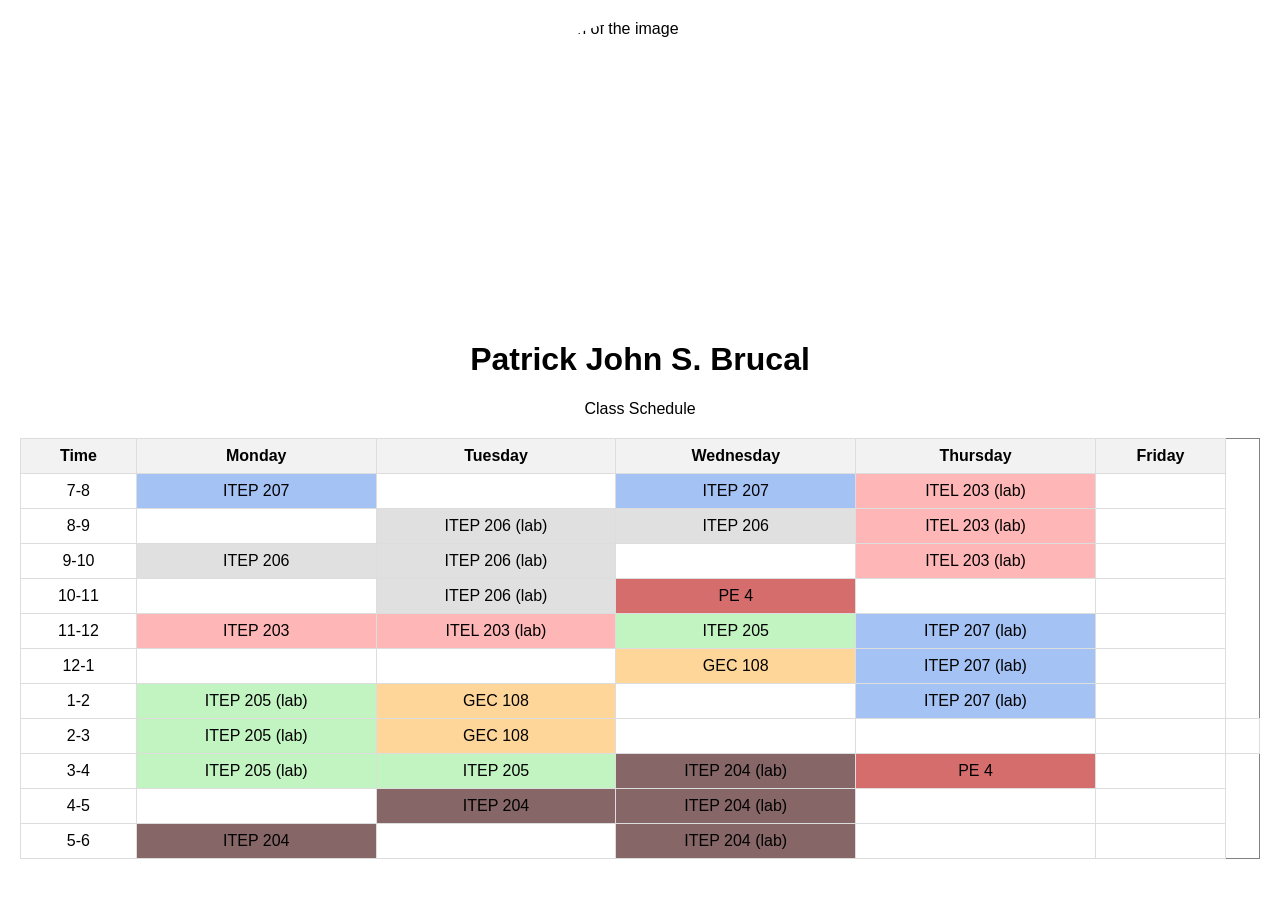
==== index.html @ b0c4c090 "Update and rename sched.html to index.html change file name" ====
<!DOCTYPE html>
<html lang="en">
<head>
    <meta charset="UTF-8">
    <meta name="viewport" content="width=device-width, initial-scale=1.0">
    <title>Class Schedule - Patrick John S. Brucal</title>
    <link rel="stylesheet" href="SchedStyle.css">
</head>
<body>

    <img src="C:\Users\PC\Downloads\IMG_20240311_190845_242.jpg" alt="Description of the image">
    <h1>Patrick John S. Brucal</h1>
    <p>Class Schedule</p>
    
    <table border="1">
        <tr>
            <th>Time</th>
            <th>Monday</th>
            <th>Tuesday</th>
            <th>Wednesday</th>
            <th>Thursday</th>
            <th>Friday</th>
        </tr>
        <tr>
            <td>7-8</td>
            <td class="subject1">ITEP 207</td>
            <td></td>
            <td class="subject1">ITEP 207</td>
            <td class="subject2">ITEL 203 (lab)</td>
            <td></td>
        </tr>
        <tr>
            <td>8-9</td>
            <td></td>
            <td class="subject5">ITEP 206 (lab)</td>
            <td class="subject5">ITEP 206</td>
            <td class="subject2">ITEL 203 (lab)</td>
            <td></td>
        </tr>
        <tr>
            <td>9-10</td>
            <td class="subject5">ITEP 206</td>
            <td class="subject5">ITEP 206 (lab)</td>
            <td></td>
            <td class="subject2">ITEL 203 (lab)</td>
            <td></td>
        </tr>
        <tr>
            <td>10-11</td>
            <td></td>
            <td class="subject5">ITEP 206 (lab)</td>
            <td class="subject7">PE 4</td>
            <td></td>
            <td></td>
        </tr>
        <tr>
            <td>11-12</td>
            <td class="subject2">ITEP 203</td>
            <td class="subject2">ITEL 203 (lab)</td>
            <td class="subject3">ITEP 205</td>
            <td class="subject1">ITEP 207 (lab)</td>
            <td></td>
        </tr>
        <tr>
            <td>12-1</td>
            <td></td>
            <td></td>
            <td class="subject4">GEC 108</td>
            <td class="subject1">ITEP 207 (lab)</td>
            <td></td>
        </tr>
        <tr>
            <td>1-2</td>
            <td class="subject3">ITEP 205 (lab)</td>
            <td class="subject4">GEC 108</td>
            <td></td>
            <td class="subject1">ITEP 207 (lab)</td>
            <td></td>
        </tr>
        <tr>
            <td>2-3</td>
            <td class="subject3">ITEP 205 (lab)</td>
            <td class="subject4">GEC 108</td>
            <td></td>
            <td></td>
            <td></td>
            <td></td>
        </tr>
        <tr>
            <td>3-4</td>
            <td class="subject3">ITEP 205 (lab)</td>
            <td class="subject3">ITEP 205</td>
            <td class="subject6">ITEP 204 (lab)</td>
            <td  class="subject7">PE 4</td>
            <td></td>
        </tr>
        <tr>
            <td>4-5</td>
            <td></td>
            <td class="subject6">ITEP 204</td>
            <td class="subject6">ITEP 204 (lab)</td>
            <td></td>
            <td></td>
        </tr>
        <tr>
            <td>5-6</td>
            <td class="subject6">ITEP 204</td>
            <td></td>
            <td class="subject6">ITEP 204 (lab)</td>   
            <td></td>
            <td></td>
        </tr>
    </table>
</body>
</html>
---- SchedStyle.css ----
body {
    font-family: 'Arial', sans-serif;
    margin: 20px;
}

img {
    display: block;
    margin: 0 auto;
    vertical-align: middle;
    width: 300px;
    height: 300px;
    border-radius: 50%;
}

h1, p {
    text-align: center;
}

table {
    width: 100%;
    border-collapse: collapse;
    margin-top: 20px;
}

th, td {
    border: 1px solid #ddd;
    padding: 8px;
    text-align: center;
}

th {
    background-color: #f2f2f2;
}

.subject1 {
    background-color: #a4c2f4; /* Light Blue */
}

.subject2 {
    background-color: #ffb6b6; /* Light Coral */
}

.subject3 {
    background-color: #c2f4c2; /* Light Green */
}

.subject4 {
    background-color: #ffd699; /* Light Orange */
}

.subject5 {
    background-color: #e0e0e0; /* Light Gray */
}
.subject6 {
    background-color: #866666; 
}
.subject7 {
    background-color: #d66d6d; 
}
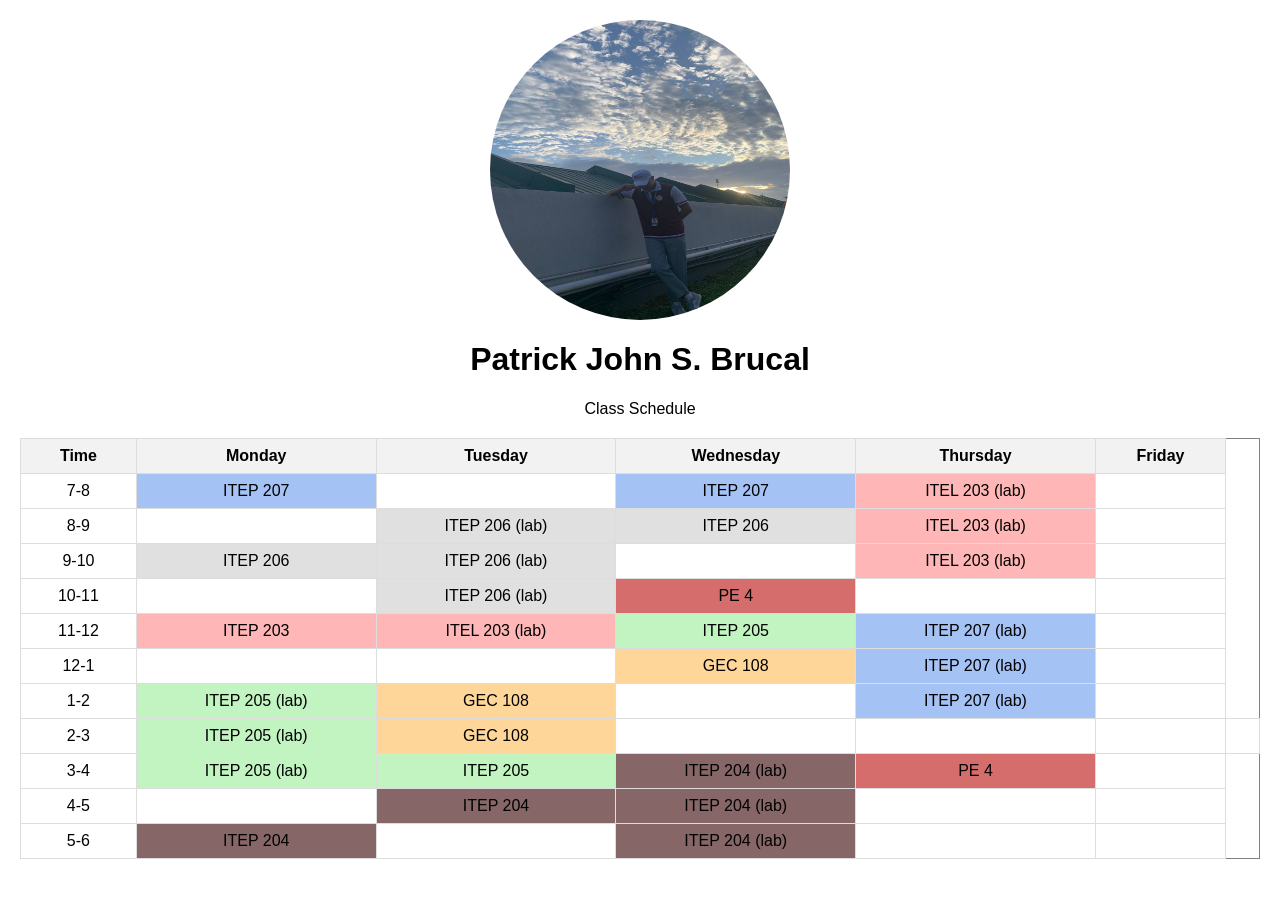
==== commit a0c08946: "Update index.html" ====
--- a/index.html
+++ b/index.html
@@ -4,11 +4,11 @@
     <meta charset="UTF-8">
     <meta name="viewport" content="width=device-width, initial-scale=1.0">
     <title>Class Schedule - Patrick John S. Brucal</title>
-    <link rel="stylesheet" href="SchedStyle.css">
+    <link rel="stylesheet" href="style.css">
 </head>
 <body>
 
-    <img src="C:\Users\PC\Downloads\IMG_20240311_190845_242.jpg" alt="Description of the image">
+    <img src="IMG_20240311_190845_242.PNG" alt="Description of the image">
     <h1>Patrick John S. Brucal</h1>
     <p>Class Schedule</p>
     
--- a/style.css
+++ b/style.css
@@ -0,0 +1,59 @@
+body {
+    font-family: 'Arial', sans-serif;
+    margin: 20px;
+}
+
+img {
+    display: block;
+    margin: 0 auto;
+    vertical-align: middle;
+    width: 300px;
+    height: 300px;
+    border-radius: 50%;
+}
+
+h1, p {
+    text-align: center;
+}
+
+table {
+    width: 100%;
+    border-collapse: collapse;
+    margin-top: 20px;
+}
+
+th, td {
+    border: 1px solid #ddd;
+    padding: 8px;
+    text-align: center;
+}
+
+th {
+    background-color: #f2f2f2;
+}
+
+.subject1 {
+    background-color: #a4c2f4; /* Light Blue */
+}
+
+.subject2 {
+    background-color: #ffb6b6; /* Light Coral */
+}
+
+.subject3 {
+    background-color: #c2f4c2; /* Light Green */
+}
+
+.subject4 {
+    background-color: #ffd699; /* Light Orange */
+}
+
+.subject5 {
+    background-color: #e0e0e0; /* Light Gray */
+}
+.subject6 {
+    background-color: #866666; 
+}
+.subject7 {
+    background-color: #d66d6d; 
+}
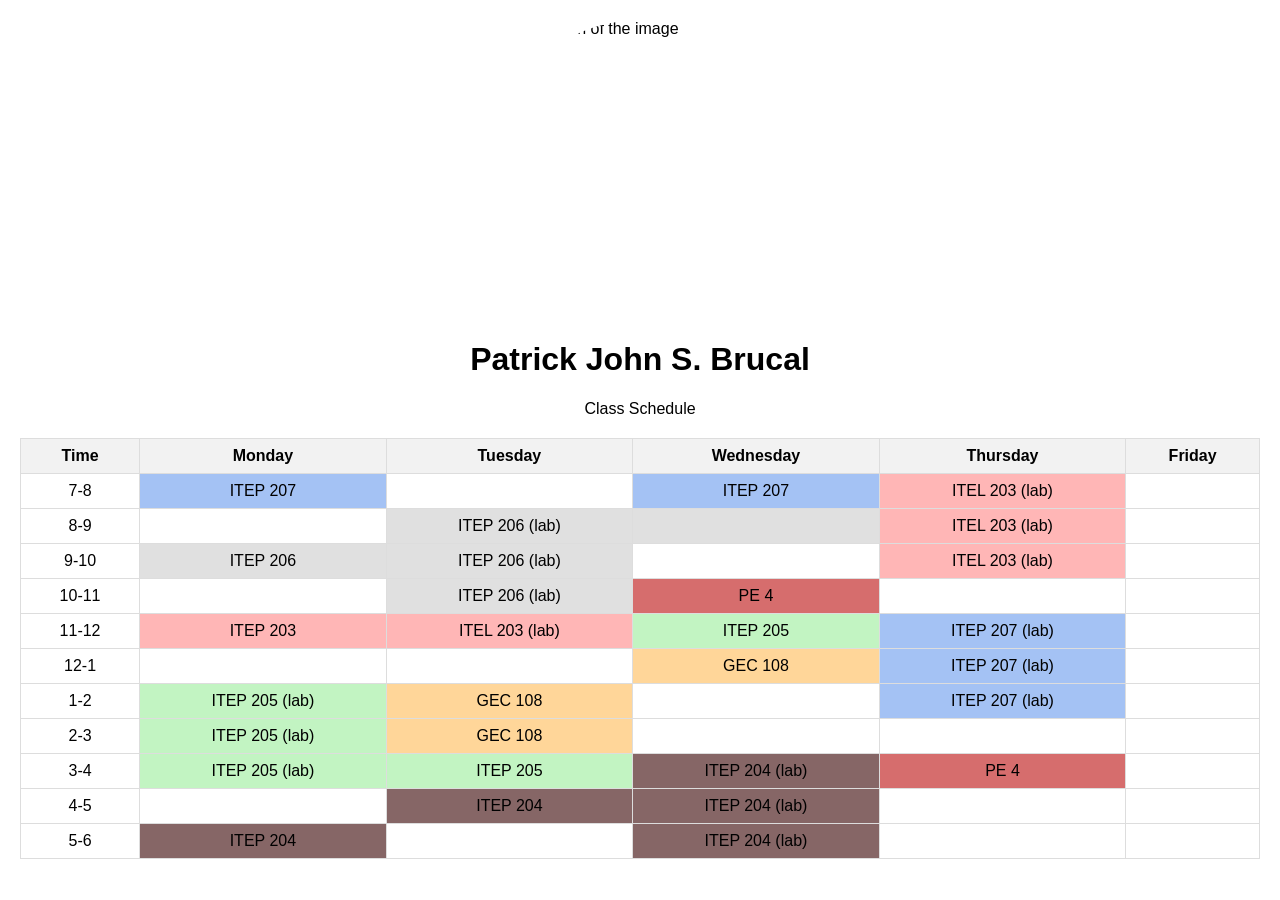
==== commit c1684a53: "Update index.html" ====
--- a/index.html
+++ b/index.html
@@ -8,11 +8,11 @@
 </head>
 <body>
 
-    <img src="IMG_20240311_190845_242.PNG" alt="Description of the image">
+    <img src="file:///C:/Users/PC/Downloads/IMG_20240311_190845_242.jpg" alt="Description of the image">
     <h1>Patrick John S. Brucal</h1>
     <p>Class Schedule</p>
     
-    <table border="1">
+    <table>
         <tr>
             <th>Time</th>
             <th>Monday</th>
@@ -33,7 +33,7 @@
             <td>8-9</td>
             <td></td>
             <td class="subject5">ITEP 206 (lab)</td>
-            <td class="subject5">ITEP 206</td>
+            <td class="subject5"></td>
             <td class="subject2">ITEL 203 (lab)</td>
             <td></td>
         </tr>
@@ -84,14 +84,13 @@
             <td></td>
             <td></td>
             <td></td>
-            <td></td>
         </tr>
         <tr>
             <td>3-4</td>
             <td class="subject3">ITEP 205 (lab)</td>
             <td class="subject3">ITEP 205</td>
             <td class="subject6">ITEP 204 (lab)</td>
-            <td  class="subject7">PE 4</td>
+            <td class="subject7">PE 4</td>
             <td></td>
         </tr>
         <tr>
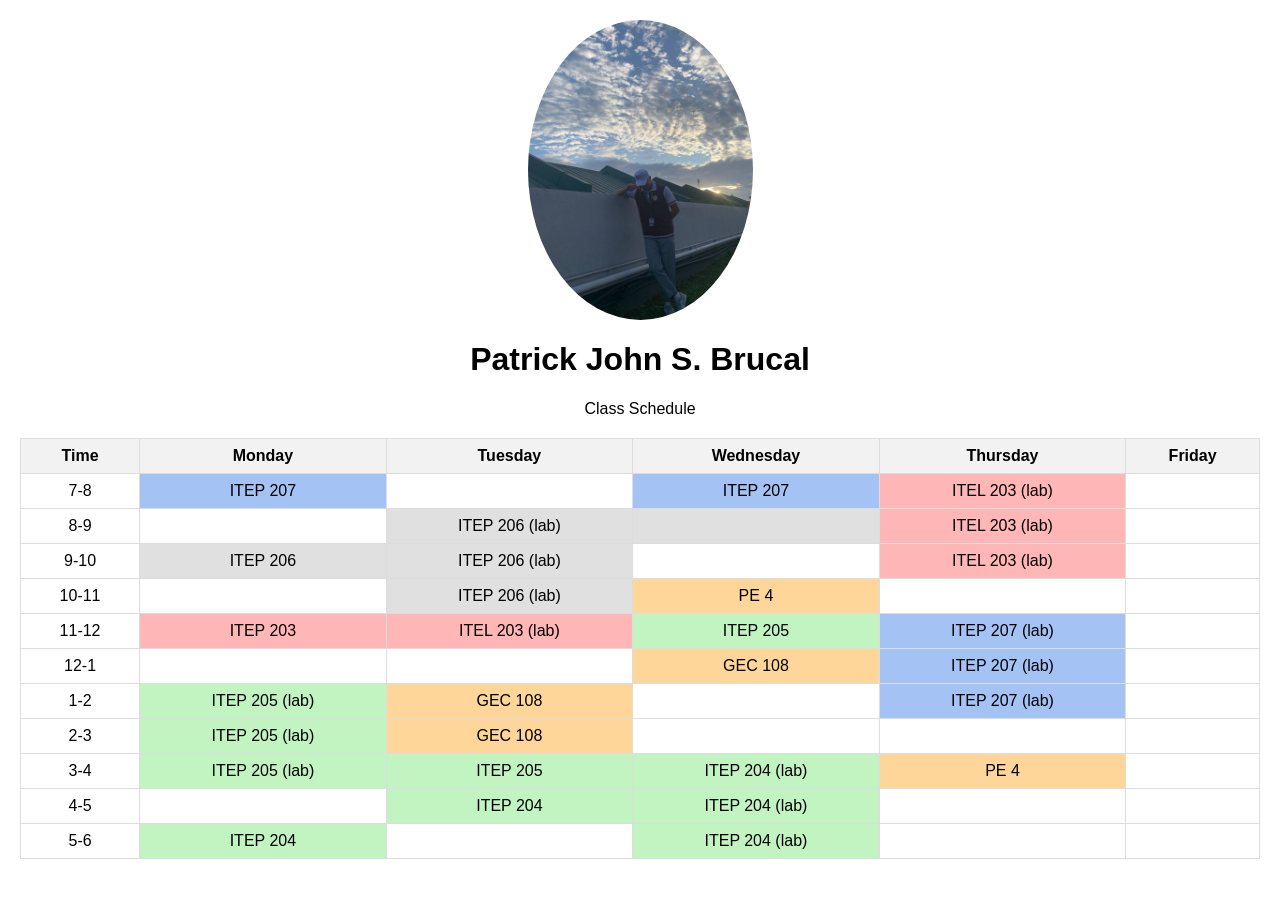
==== commit 15f769ff: "Update and rename sched.html to index.html" ====
--- a/index.html
+++ b/index.html
@@ -8,7 +8,7 @@
 </head>
 <body>
 
-    <img src="file:///C:/Users/PC/Downloads/IMG_20240311_190845_242.jpg" alt="Description of the image">
+    <img src="IMG_20240311_190845_242.PNG" alt="Description of the image">
     <h1>Patrick John S. Brucal</h1>
     <p>Class Schedule</p>
     
--- a/style.css
+++ b/style.css
@@ -6,7 +6,7 @@
 img {
     display: block;
     margin: 0 auto;
-    vertical-align: middle;
+    vertical-align: middle;a
     width: 300px;
     height: 300px;
     border-radius: 50%;
@@ -51,9 +51,11 @@
 .subject5 {
     background-color: #e0e0e0; /* Light Gray */
 }
+
 .subject6 {
-    background-color: #866666; 
+    background-color: #c2f4c2; /* Light Green */
 }
+
 .subject7 {
-    background-color: #d66d6d; 
+    background-color: #ffd699; /* Light Orange */
 }
